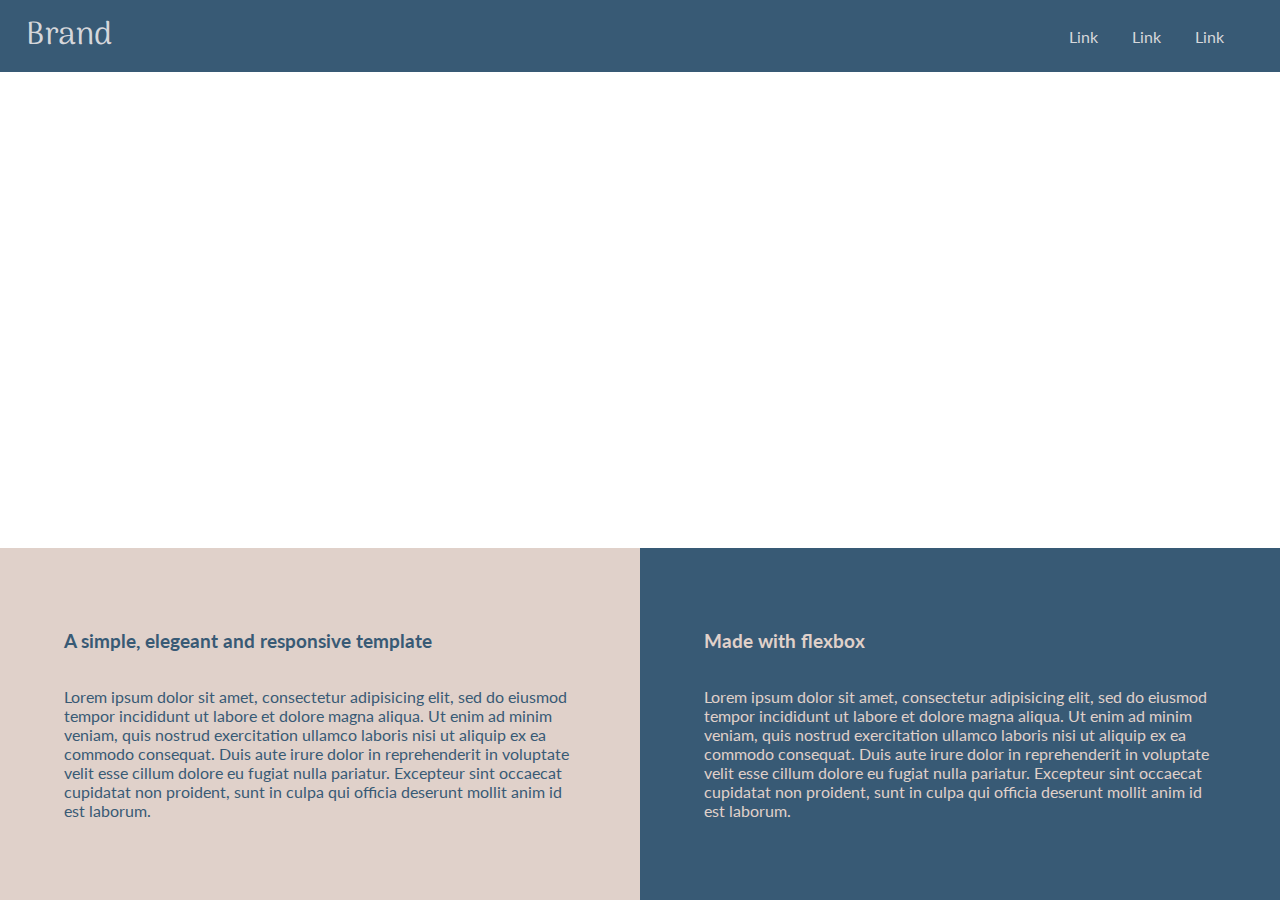
==== template-1/index.html @ b98c09e1 "adding first template" ====
<!DOCTYPE html>
<html lang="en">
<head>
  <meta charset="UTF-8">
  <title>FlexBox Template 1</title>
  <!-- Fonts -->
  <link href="https://fonts.googleapis.com/css?family=Arima+Madurai:400,700|Lato" rel="stylesheet">

  <!-- CSS -->
  <link rel="stylesheet" href="styles.css">
</head>
<body>
  <div class="container">
    <div class="section full-section navbar">
      <a class="nav-link brand" href="">Brand</a>

      <div class="nav-links-right">
        <a class="nav-link" href="">Link</a>
        <a class="nav-link" href="">Link</a>
        <a class="nav-link" href="">Link</a>
      </div>
    </div>

    <div class="section full-section hero">
      <!-- <h1>A Simple Flexbox Template</h1> -->
    </div>

    <div class="features">
      <div class="section half-section feature feature-1">
        <h3>A simple, elegeant and responsive template</h3>
        <p>Lorem ipsum dolor sit amet, consectetur adipisicing elit, sed do eiusmod
        tempor incididunt ut labore et dolore magna aliqua. Ut enim ad minim veniam,
        quis nostrud exercitation ullamco laboris nisi ut aliquip ex ea commodo
        consequat. Duis aute irure dolor in reprehenderit in voluptate velit esse
        cillum dolore eu fugiat nulla pariatur. Excepteur sint occaecat cupidatat non
        proident, sunt in culpa qui officia deserunt mollit anim id est laborum.</p>
      </div>

      <div class="section half-section feature feature-2">
        <h3>Made with flexbox</h3>
        <p>Lorem ipsum dolor sit amet, consectetur adipisicing elit, sed do eiusmod
        tempor incididunt ut labore et dolore magna aliqua. Ut enim ad minim veniam,
        quis nostrud exercitation ullamco laboris nisi ut aliquip ex ea commodo
        consequat. Duis aute irure dolor in reprehenderit in voluptate velit esse
        cillum dolore eu fugiat nulla pariatur. Excepteur sint occaecat cupidatat non
        proident, sunt in culpa qui officia deserunt mollit anim id est laborum.</p>
      </div>
    </div>
  </div>
</body>
</html>
---- template-1/styles.css ----
/* CSS Normalize */
article,aside,details,figcaption,figure,footer,header,hgroup,nav,section,summary{display:block;}audio,canvas,video{display:inline-block;}audio:not([controls]){display:none;height:0;}[hidden]{display:none;}html{font-family:sans-serif;-webkit-text-size-adjust:100%;-ms-text-size-adjust:100%;}a:focus{outline:thin dotted;}a:active,a:hover{outline:0;}h1{font-size:2em;}abbr[title]{border-bottom:1px dotted;}b,strong{font-weight:700;}dfn{font-style:italic;}mark{background:#ff0;color:#000;}code,kbd,pre,samp{font-family:monospace, serif;font-size:1em;}pre{white-space:pre-wrap;word-wrap:break-word;}q{quotes:\201C \201D \2018 \2019;}small{font-size:80%;}sub,sup{font-size:75%;line-height:0;position:relative;vertical-align:baseline;}sup{top:-.5em;}sub{bottom:-.25em;}img{border:0;}svg:not(:root){overflow:hidden;}fieldset{border:1px solid silver;margin:0 2px;padding:.35em .625em .75em;}button,input,select,textarea{font-family:inherit;font-size:100%;margin:0;}button,input{line-height:normal;}button,html input[type=button],/* 1 */
input[type=reset],input[type=submit]{-webkit-appearance:button;cursor:pointer;}button[disabled],input[disabled]{cursor:default;}input[type=checkbox],input[type=radio]{box-sizing:border-box;padding:0;}input[type=search]{-webkit-appearance:textfield;-moz-box-sizing:content-box;-webkit-box-sizing:content-box;box-sizing:content-box;}input[type=search]::-webkit-search-cancel-button,input[type=search]::-webkit-search-decoration{-webkit-appearance:none;}textarea{overflow:auto;vertical-align:top;}table{border-collapse:collapse;border-spacing:0;}body,figure{margin:0;}legend,button::-moz-focus-inner,input::-moz-focus-inner{border:0;padding:0;}

/* Box-sizing border-box */
* { -moz-box-sizing: border-box; -webkit-box-sizing: border-box; box-sizing: border-box; }

body {
	font-family: 'Lato', sans-serif;
	font-size: 16px;
}

h1 {
	font-family: 'Arima Madurai', cursive;
	font-size: 4rem;
	color: #FFFFFF;
}

.container {
	display:	flex;
  flex-direction: column;
  min-height:	100vh;
}

.full-section {
	width: 100%;
}

.half-section {
	width: 50%;
}

.navbar {
	display: flex;
	align-items: center;
	justify-content: space-between;
	background-color: #385A75;
	height: 8vh;
}

.nav-link {
	color: #D6D7DB;
	text-decoration: none;
}

.nav-link:hover {
	color: #E0D1CA;
}

.nav-links-right {
	padding-right: 2%;
}

.nav-links-right > a {
	padding-right: 30px;
}

.brand {
	font-family: 'Arima Madurai', cursive;
	font-size: 2rem;
	padding-left: 2%;
}

.hero {
	background-image: url('/img/mountains.jpg');
	background-position: center center;
	background-repeat: no-repeat;
	background-attachment: fixed;
	background-size: cover;
	flex: 1;
	/*display: flex;
	align-items: center;*/
}

.features {
	display: flex;
	flex-direction: row;
}

.feature {
	display: flex;
	flex-direction: column;
	justify-content: space-around;
	padding: 5%;
}

.feature-1 {
	color: #385A75;
	background-color: #E0D1CA;
}

.feature-2 {
	color: #E0D1CA;
	background-color: #385A75;
}
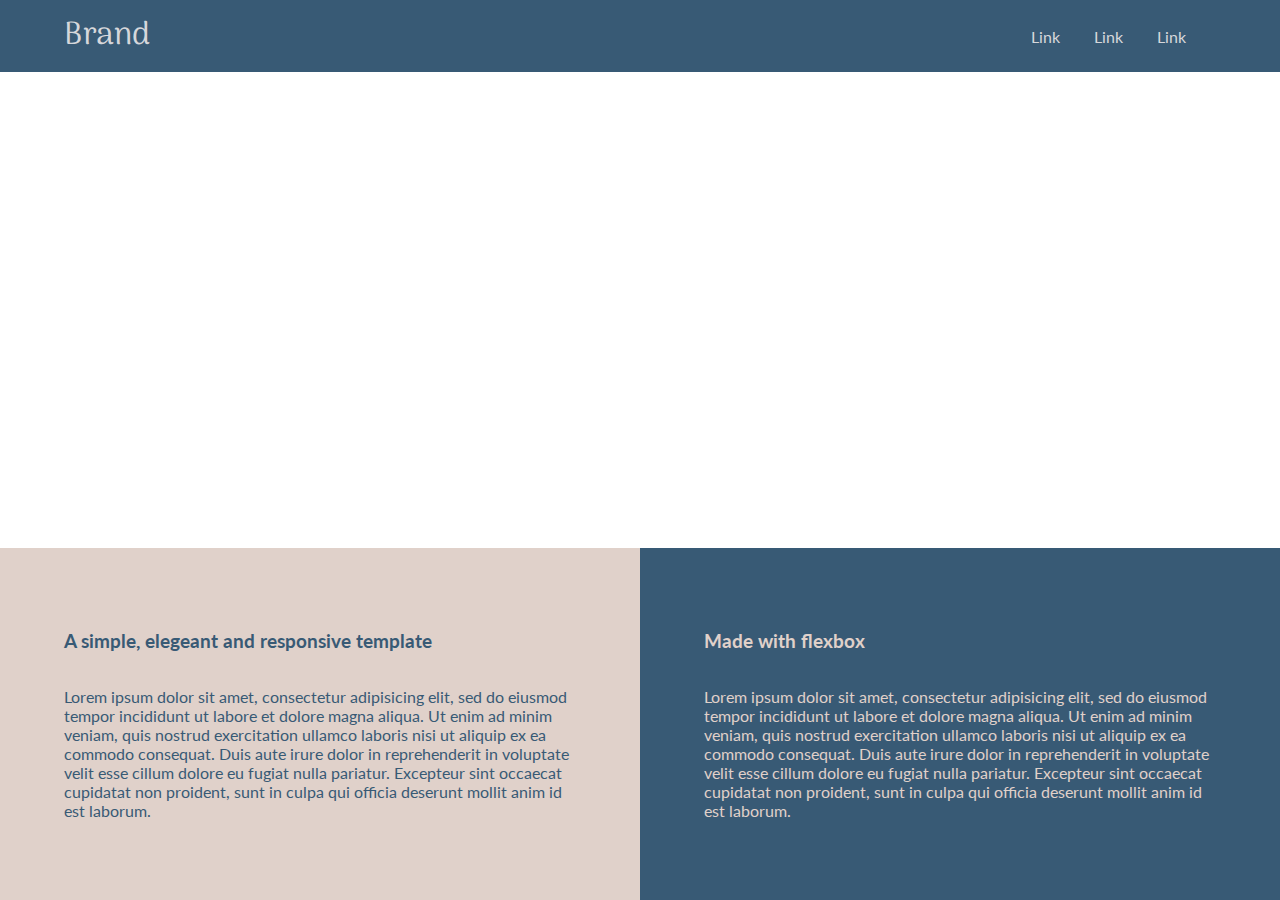
==== commit f02ce5e1: "adding readme and template-1 photo" ====
--- a/template-1/index.html
+++ b/template-1/index.html
@@ -21,9 +21,7 @@
       </div>
     </div>
 
-    <div class="section full-section hero">
-      <!-- <h1>A Simple Flexbox Template</h1> -->
-    </div>
+    <div class="section full-section hero"></div>
 
     <div class="features">
       <div class="section half-section feature feature-1">
--- a/template-1/styles.css
+++ b/template-1/styles.css
@@ -10,11 +10,6 @@
 	font-size: 16px;
 }
 
-h1 {
-	font-family: 'Arima Madurai', cursive;
-	font-size: 4rem;
-	color: #FFFFFF;
-}
 
 .container {
 	display:	flex;
@@ -48,7 +43,7 @@
 }
 
 .nav-links-right {
-	padding-right: 2%;
+	padding-right: 5%;
 }
 
 .nav-links-right > a {
@@ -58,7 +53,7 @@
 .brand {
 	font-family: 'Arima Madurai', cursive;
 	font-size: 2rem;
-	padding-left: 2%;
+	padding-left: 5%;
 }
 
 .hero {
@@ -68,8 +63,15 @@
 	background-attachment: fixed;
 	background-size: cover;
 	flex: 1;
-	/*display: flex;
-	align-items: center;*/
+	display: flex;
+	align-items: center;
+}
+
+.hero h1 {
+	font-family: 'Arima Madurai', cursive;
+	font-size: 8rem;
+	color: #FFFFFF;
+	padding-left: 5%;
 }
 
 .features {
@@ -92,6 +94,4 @@
 .feature-2 {
 	color: #E0D1CA;
 	background-color: #385A75;
-}
-
-
+}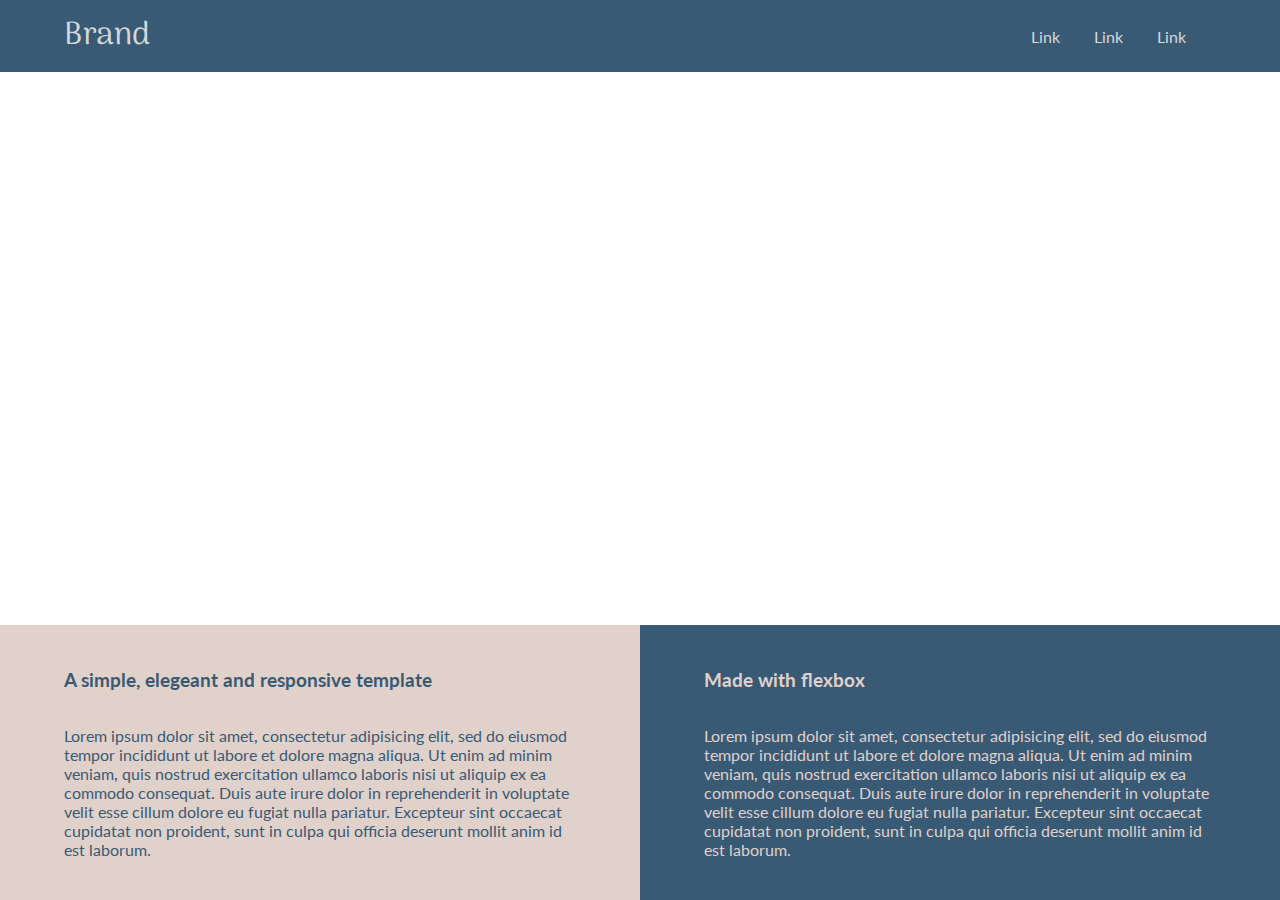
==== commit d4ca2096: "refactoring template 1 and 2" ====
--- a/template-1/index.html
+++ b/template-1/index.html
@@ -1,8 +1,13 @@
 <!DOCTYPE html>
 <html lang="en">
 <head>
+  <!-- Required Meta Tag -->
   <meta charset="UTF-8">
+  <meta name="viewport" content="width=device-width, initial-scale=1">
+
+  <!-- Title -->
   <title>FlexBox Template 1</title>
+
   <!-- Fonts -->
   <link href="https://fonts.googleapis.com/css?family=Arima+Madurai:400,700|Lato" rel="stylesheet">
 
@@ -11,7 +16,9 @@
 </head>
 <body>
   <div class="container">
-    <div class="section full-section navbar">
+
+    <!-- Navbar -->
+    <div class="navbar">
       <a class="nav-link brand" href="">Brand</a>
 
       <div class="nav-links-right">
@@ -21,8 +28,10 @@
       </div>
     </div>
 
+    <!-- Hero -->
     <div class="section full-section hero"></div>
 
+    <!-- Features -->
     <div class="features">
       <div class="section half-section feature feature-1">
         <h3>A simple, elegeant and responsive template</h3>
--- a/template-1/styles.css
+++ b/template-1/styles.css
@@ -10,9 +10,8 @@
 	font-size: 16px;
 }
 
-
 .container {
-	display:	flex;
+	display: flex;
   flex-direction: column;
   min-height:	100vh;
 }
@@ -30,7 +29,7 @@
 	align-items: center;
 	justify-content: space-between;
 	background-color: #385A75;
-	height: 8vh;
+	flex-basis: 8vh;
 }
 
 .nav-link {
@@ -60,30 +59,23 @@
 	background-image: url('/img/mountains.jpg');
 	background-position: center center;
 	background-repeat: no-repeat;
-	background-attachment: fixed;
 	background-size: cover;
-	flex: 1;
-	display: flex;
-	align-items: center;
-}
-
-.hero h1 {
-	font-family: 'Arima Madurai', cursive;
-	font-size: 8rem;
-	color: #FFFFFF;
-	padding-left: 5%;
+	flex: 5 10 300px;
 }
 
 .features {
 	display: flex;
 	flex-direction: row;
+	flex-wrap: wrap;
+	flex: 1;
 }
 
 .feature {
 	display: flex;
+	justify-content: center;
 	flex-direction: column;
-	justify-content: space-around;
-	padding: 5%;
+	padding: 0 5%;
+	/*flex: 1;*/
 }
 
 .feature-1 {
@@ -94,4 +86,13 @@
 .feature-2 {
 	color: #E0D1CA;
 	background-color: #385A75;
+}
+
+@media all and (max-width:1000px) {
+	.half-section {
+		width: 100%;
+	}
+	.nav-links-right {
+		padding-right: 0;
+	}
 }